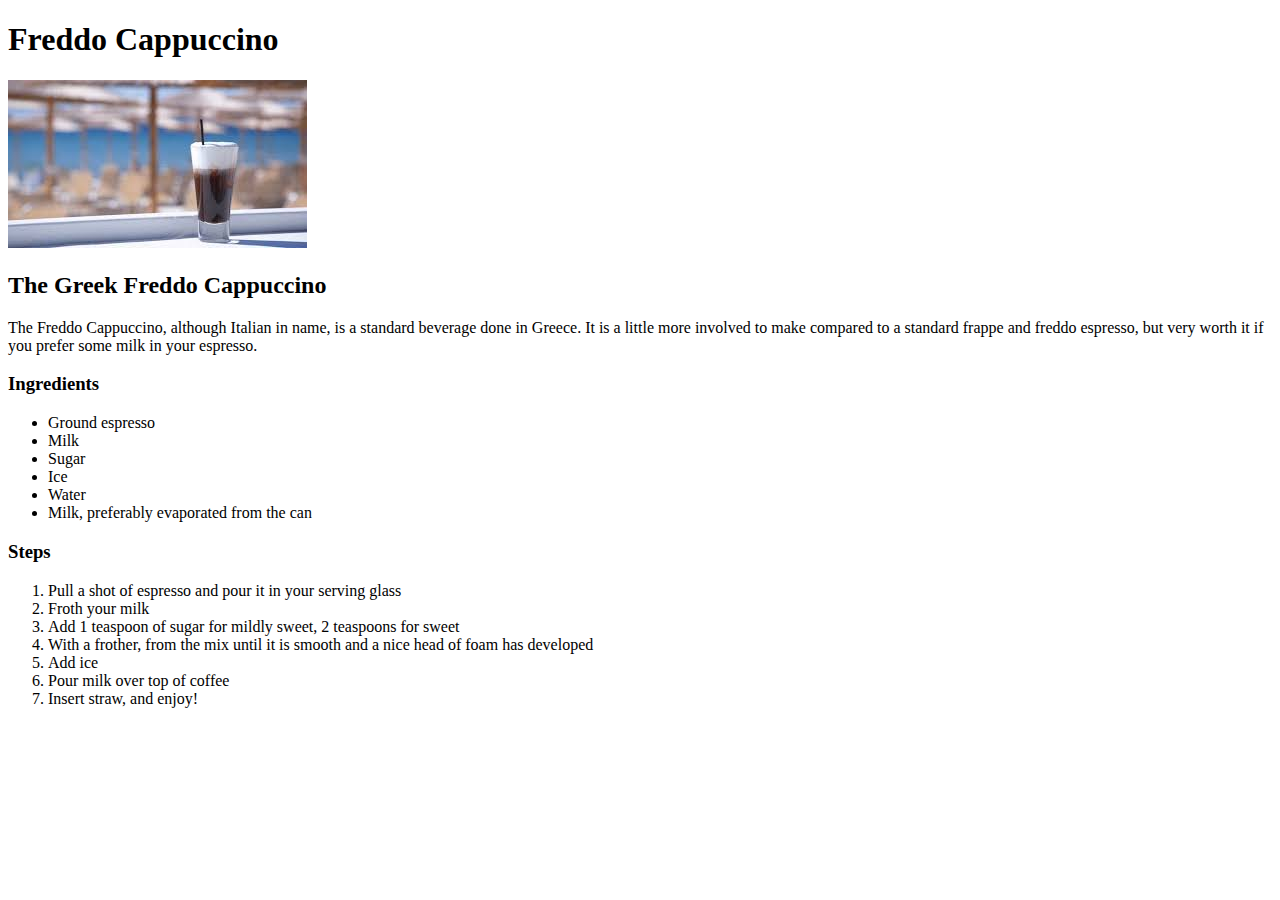
==== recipes/freddo_cappuccino.html @ 1dbf625d "Add freddo expresso and cappuccino recipes" ====
<!DOCTYPE html>
<html lang="en">
<head>
    <meta charset="UTF-8">
    <meta name="viewport" content="width=device-width, initial-scale=1.0">
    <title>Freddo Cappuccino</title>
</head>
<body>
    <h1>Freddo Cappuccino</h1>
    <img src="../img/freddo_cappuccino.jpeg" alt="Image of a freddo cappuccino with a view">
    
    <h2>The Greek Freddo Cappuccino</h2>
    <p>The Freddo Cappuccino, although Italian in name, is a standard beverage done in Greece.
        It is a little more involved to make compared to a standard frappe and freddo espresso,
        but very worth it if you prefer some milk in your espresso.
    </p>

    <h3>Ingredients</h3>
    <ul>
        <li>Ground espresso</li>
        <li>Milk</li>
        <li>Sugar</li>
        <li>Ice</li>
        <li>Water</li>
        <li>Milk, preferably evaporated from the can</li>
    </ul>

    <h3>Steps</h3>
    <ol>
        <li>Pull a shot of espresso and pour it in your serving glass</li>
        <li>Froth your milk</li>
        <li>Add 1 teaspoon of sugar for mildly sweet, 2 teaspoons for sweet</li>
        <li>With a frother, from the mix until it is smooth and a nice head of foam has developed</li>
        <li>Add ice</li>
        <li>Pour milk over top of coffee</li>
        <li>Insert straw, and enjoy!</li>
    </ol>

</body>
</html>
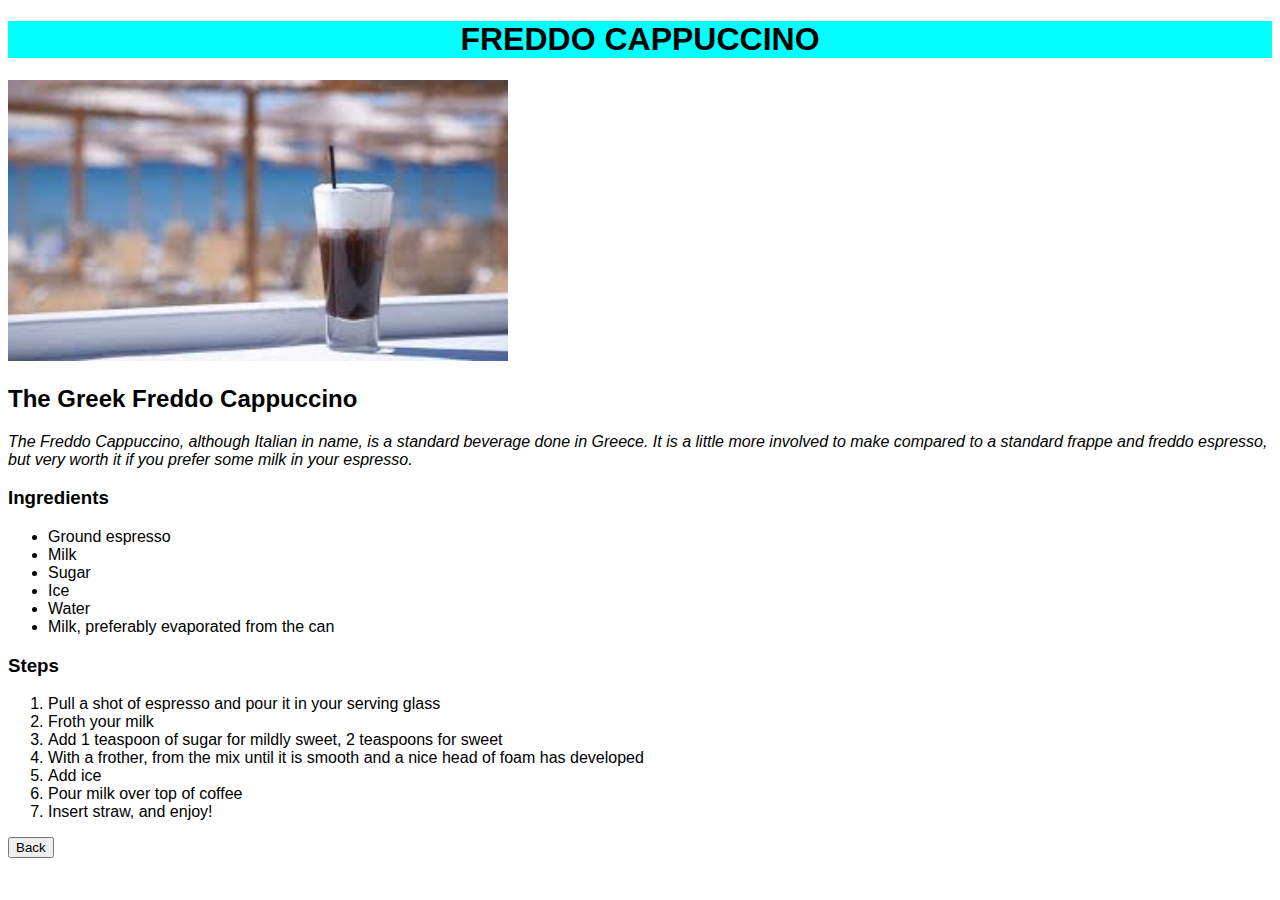
==== commit af688e77: "added CSS to site" ====
--- a/recipes/freddo_cappuccino.html
+++ b/recipes/freddo_cappuccino.html
@@ -3,6 +3,7 @@
 <head>
     <meta charset="UTF-8">
     <meta name="viewport" content="width=device-width, initial-scale=1.0">
+    <link rel="stylesheet" href="../styles/style.css"/>
     <title>Freddo Cappuccino</title>
 </head>
 <body>
@@ -10,7 +11,7 @@
     <img src="../img/freddo_cappuccino.jpeg" alt="Image of a freddo cappuccino with a view">
     
     <h2>The Greek Freddo Cappuccino</h2>
-    <p>The Freddo Cappuccino, although Italian in name, is a standard beverage done in Greece.
+    <p class="description">The Freddo Cappuccino, although Italian in name, is a standard beverage done in Greece.
         It is a little more involved to make compared to a standard frappe and freddo espresso,
         but very worth it if you prefer some milk in your espresso.
     </p>
@@ -36,5 +37,7 @@
         <li>Insert straw, and enjoy!</li>
     </ol>
 
+    <button onclick="window.location.href='../index.html'">Back</button>
+
 </body>
 </html>--- a/styles/style.css
+++ b/styles/style.css
@@ -0,0 +1,21 @@
+* {
+    font-family: Verdana, Geneva, Tahoma, sans-serif
+}
+
+h1 {
+    text-align: center;
+    text-transform: uppercase;
+    background-color: aqua;
+}
+
+.recipes {
+    text-align: center;
+}
+
+.description {
+    font-style: italic;
+}
+
+img {
+    width: 500px;
+}